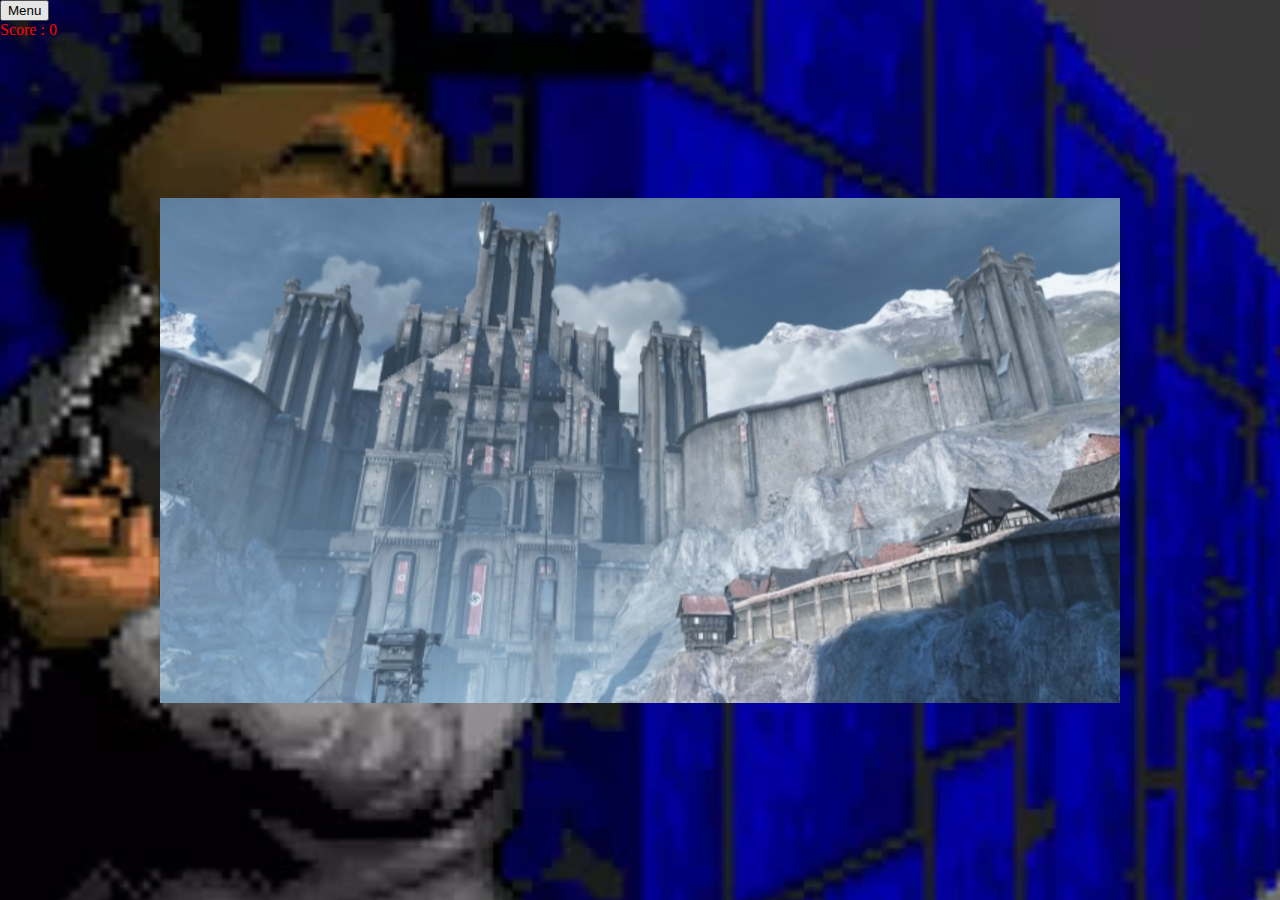
==== niveaux.html @ 66b55631 "first commit" ====
<!DOCTYPE html>
<html lang="en">
<head>
    <meta charset="UTF-8">
    <meta name="viewport" content="width=device-width, initial-scale=1.0">
    <title>Document</title>
    <link href="../css/style.css" rel="stylesheet">
    <link rel="shortcut icon" href="./sprite/diamant.png">
</head>
<body>

    <button type="button" id="buttonMenu" >Menu</button>

    <div id="Score">Score : 0</div>

    <div id="niveauTermine" hidden>Niveau Terminé</div>


    <div id="grille">

    </div>
</body>


<script type="module" src="./js/application/application.js"></script>
<!--<script type="text/javascript" src="../js/grille.js"></script>-->
</html>
---- css/style.css ----
#grille{
    display: grid;
    overflow: hidden;
    /*min-height: 100%;
    min-width: 100%;*/
    height: 505px;
    width: 960px;
    grid-template-columns: repeat(32, 30px);
    position: fixed;
    /*margin:0 auto;*/
    top: 50%;
    left: 50%;
    transform: translate(-50%, -50%);
    background-image: url("../sprite/chateauWolfenstein.png");
    background-repeat: no-repeat;
    background-position: center;
    background-size: 100%;
    
    /*grid-template-rows: 50px 50px;*/
    /*grid-template-columns: 50px 50px 50px;
    grid-template-rows: 50px 50px;*/

    /*height: 100 px;
    width: 100 px;*/
    background-color: brown;
    /*grid-template-columns: 1fr 1fr 1fr;*/

}

#Score{
    color: red;
}

#niveauTermine{
    position: fixed;
    /*margin:0 auto;*/
    top: 50%;
    left: 50%;
    transform: translate(-50%, -50%);
    color: red;
    z-index: 2;
}

.case{
    border: 1px solid;
    height: 30px;
    width: 30px;
    padding: 0;
    margin: 0;
    /*content:url("../sprite/stickman.png");*/
    
}

body{
    /*display: flex;*/
    min-height: 100vh;
    min-width: 100vw;
    padding: 0;
    margin: 0;
    background-image: url("../sprite/fond.png");
    background-repeat: no-repeat;
    background-position: center;
    background-size: 120%;
    /*box-sizing: border-box;*/
}
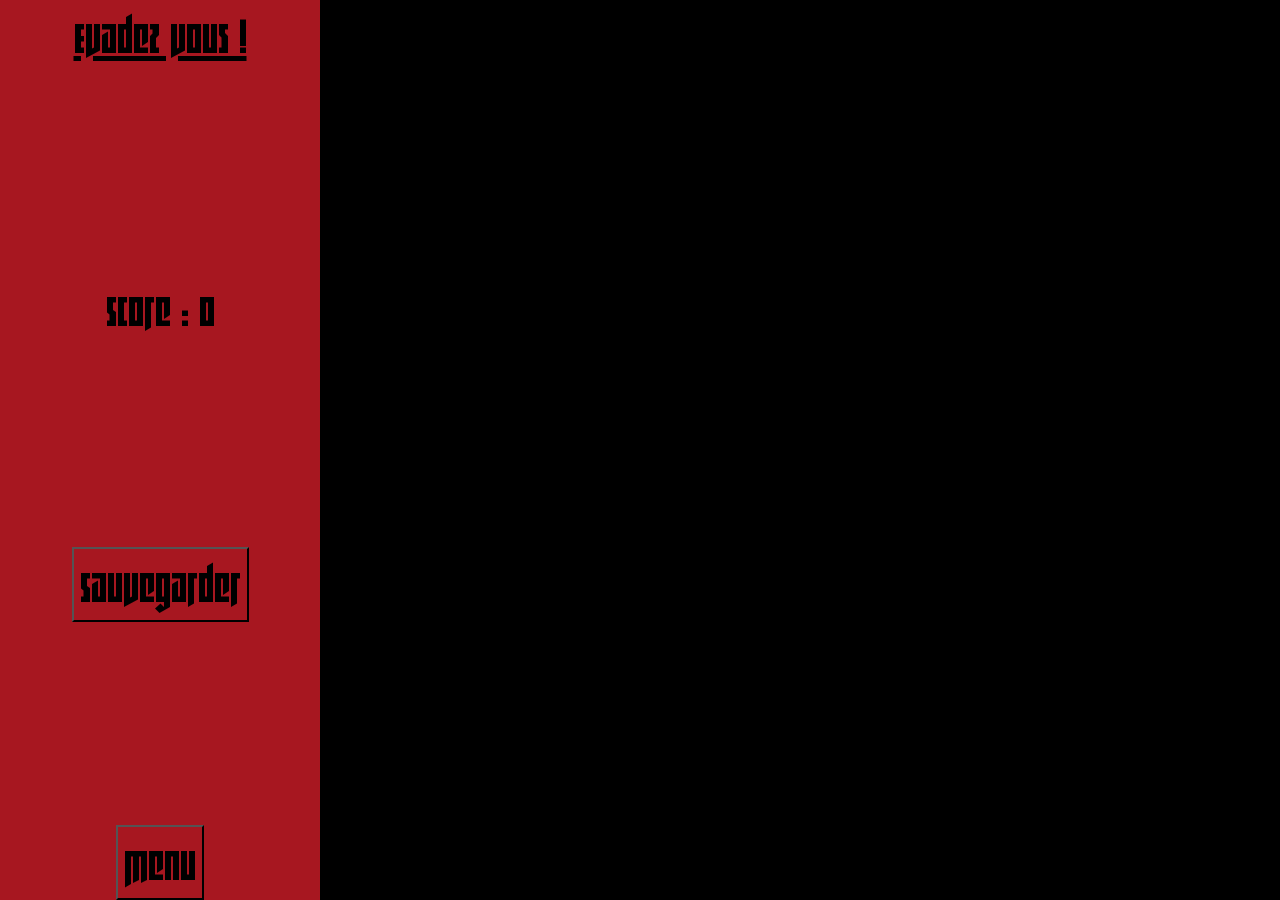
==== commit ba06dd95: "add save and small other improvements" ====
--- a/niveaux.html
+++ b/niveaux.html
@@ -1,27 +1,54 @@
 <!DOCTYPE html>
-<html lang="en">
+<html lang="fr">
 <head>
     <meta charset="UTF-8">
+    <meta http-equiv="X-UA-Compatible" content="IE=edge">
     <meta name="viewport" content="width=device-width, initial-scale=1.0">
     <title>Document</title>
-    <link href="../css/style.css" rel="stylesheet">
-    <link rel="shortcut icon" href="./sprite/diamant.png">
+    <link href="./css/style.css" rel="stylesheet">
+    <link rel="shortcut icon" href="./sprite/blazkowicz.png">
 </head>
 <body>
 
-    <button type="button" id="buttonMenu" >Menu</button>
+    <div id="niveau">
+        <div id="coteGauche">
+            <div id="divTexte">
+                <button id="evasion">Evadez vous !</button>
+            </div>
+            <div id="divScore">
+                <button id="score">Score : 0</button>
+            </div>
+            <div id="divSauvegarde">
+                <button id="buttonSauvegarde">Sauvegarder</button>
+            </div>
+            <div id="divButtonMenu">
+                <button type="button" id="buttonMenu" >Menu</button>
+            </div>
 
-    <div id="Score">Score : 0</div>
+            
+        </div>
 
-    <div id="niveauTermine" hidden>Niveau Terminé</div>
+        <div id="coteDroit">
+            <div id="grille">
+
+            </div>
+        </div>
+    </div>
+
+    <div id="niveauTermine" hidden>Niveau termine
+        <!--<div id="win">Vous avez gagne</div>-->
+        <button type="button" id="buttonNiveauSuivant" >Niveau suivant</button>
+    </div>
+
+    <div id="mort" hidden>Vous etes mort
+        <!--<div id="win">Vous avez gagne</div>-->
+        <button type="button" id="buttonrecommence" >Recommencez</button>
+    </div>
 
 
-    <div id="grille">
-
-    </div>
+    
 </body>
 
 
-<script type="module" src="./js/application/application.js"></script>
-<!--<script type="text/javascript" src="../js/grille.js"></script>-->
+<script type="module" src="./js/application/appli.js"></script>
 </html>--- a/css/style.css
+++ b/css/style.css
@@ -1,66 +1,239 @@
+@font-face {
+    font-family: "fontWolfenstein";
+    src: url("../font/wolfenstein.ttf");
+}
 
 #grille{
     display: grid;
     overflow: hidden;
-    /*min-height: 100%;
-    min-width: 100%;*/
-    height: 505px;
-    width: 960px;
+    height: 100%;
+    width: 100%;
+    /*height: 505px;
+    width: 960px;*/
     grid-template-columns: repeat(32, 30px);
+    /*position: fixed;*/
+    /*top: 50%;
+    left: 50%;
+    transform: translate(-30%, -50%);*/
+    /*background-image: url("../sprite/chateauWolfenstein.png");*/
+    background-repeat: no-repeat;
+    /*background-position: center;
+    background-size: 100%;*/
+    background-color: black;
+
+}
+
+/*#Score{
+    color: red;
+}*/
+
+#niveauTermine{
     position: fixed;
-    /*margin:0 auto;*/
+    min-height: 100vh;
+    min-width: 100vw;
+    text-align: center;
+    background-image: url('../sprite/winScreen.png');
+    background-repeat: no-repeat;
+    background-position: center;
+    background-size: 100% 100%;
+    object-fit: contain;
+    color: white;
+    z-index: 1;
+    /*padding:0;
+    margin:0;*/
+    top:0;
+    left:0;
+    
+    font-size: 100px;
+
+    /*width: 100%;
+    height: 100%;*/
+    /*align-items: center;
+    justify-content: center;*/
+}
+
+#buttonNiveauSuivant{
+    font-family: "fontWolfenstein";
+    font-size: 100px;
+    background-color: transparent;
+    /*border: none;*/
+    overflow: hidden;
+    outline: none;
+    /*color: rgb(254, 254, 14);*/
+    display: flex;
+    transform: translate(+150%, 0%);
+    background-color: transparent;
+    /*border: none;*/
+    border-color: black;
+}
+#buttonNiveauSuivant:hover{
+    color: white;
+}
+
+#mort{
+    position: fixed;
+    min-height: 100vh;
+    min-width: 100vw;
+    text-align: center;
+    background-image: url('../sprite/deathScreen.png');
+    background-repeat: no-repeat;
+    background-position: center;
+    background-size: 100% 100%;
+    object-fit: contain;
+    color: white;
+    z-index: 1;
+    top:0;
+    left:0;
+    
+    font-size: 100px;
+}
+
+#win{
     top: 50%;
     left: 50%;
     transform: translate(-50%, -50%);
-    background-image: url("../sprite/chateauWolfenstein.png");
-    background-repeat: no-repeat;
-    background-position: center;
-    background-size: 100%;
-    
-    /*grid-template-rows: 50px 50px;*/
-    /*grid-template-columns: 50px 50px 50px;
-    grid-template-rows: 50px 50px;*/
-
-    /*height: 100 px;
-    width: 100 px;*/
-    background-color: brown;
-    /*grid-template-columns: 1fr 1fr 1fr;*/
-
-}
-
-#Score{
-    color: red;
-}
-
-#niveauTermine{
-    position: fixed;
-    /*margin:0 auto;*/
-    top: 50%;
-    left: 50%;
-    transform: translate(-50%, -50%);
-    color: red;
-    z-index: 2;
-}
+    z-index: 3;
+}
+
+/*#mur{
+    transform: scale(1.2);
+}*/
 
 .case{
-    border: 1px solid;
-    height: 30px;
-    width: 30px;
+    /*background-size: contain;*/
+    /*display: flex;
+    justify-content: center;
+    align-items: center;*/
+    /*border: 1px solid;*/
+    /*height: 100%;
+    width: 100%;*/
+    /*/height: 30px;
+    width: 30px;*/
+    /*height: 30px;
+    width: 30px;*/
+    /*padding: 0;
+    margin: 0;*/
+    /*line-height: 0;
+    background-position: -100% 0;
+    background-size: cover;*/
+    /*background-size: 25px 20px;
+    background-position: 25px 20px;*/
+    /*transform: scale(2);*/
+}
+
+body{
+    font-family: "fontWolfenstein";
+    min-height: 100vh;
+    min-width: 100vw;
     padding: 0;
     margin: 0;
-    /*content:url("../sprite/stickman.png");*/
-    
-}
-
-body{
-    /*display: flex;*/
-    min-height: 100vh;
-    min-width: 100vw;
+    /*background-image: url("../sprite/fond.png");*/
+    background-repeat: no-repeat;
+    background-position: center;
+    /*background-size: 120%;*/
+}
+
+#coteGauche{
+    flex-basis: 45%;
+    background-color: rgb(167, 23, 32);
+    display: flex;
+    flex-direction: column;
+}
+
+#coteDroit{
+    flex-basis: 55%;
+}
+
+#divScore{
+    text-align:center;
+    margin-top: auto;
+    /*padding: 0;
+    margin-top: 0;*/
+}
+
+#score{
+    font-family: "fontWolfenstein";
+    font-size: 50px;
     padding: 0;
     margin: 0;
-    background-image: url("../sprite/fond.png");
-    background-repeat: no-repeat;
-    background-position: center;
-    background-size: 120%;
-    /*box-sizing: border-box;*/
-}+    background-color: transparent;
+    border: none;
+    overflow: hidden;
+    outline: none;
+    /*min-height: 100vh;
+    min-width: 100vw;
+    font-size: 50px;*/
+    /*background-color: transparent;
+    border: none;
+    overflow: hidden;
+    outline: none;*/
+}
+
+#divSauvegarde{
+    text-align:center;
+    margin-top: auto;
+}
+#buttonSauvegarde{
+    font-family: "fontWolfenstein";
+    font-size: 50px;
+    background-color: transparent;
+    border-color: black;
+    overflow: hidden;
+    outline: none;
+}
+#buttonSauvegarde:hover{
+    color: white;
+}
+
+#divButtonMenu{
+    text-align:center;
+    margin-top: auto;
+}
+
+#buttonMenu{
+    font-family: "fontWolfenstein";
+    font-size: 50px;
+    background-color: transparent;
+    /*border: none;*/
+    border-color: black;
+    overflow: hidden;
+    outline: none;
+}
+
+#buttonMenu:hover{
+    color: white;
+}
+
+#divTexte{
+    text-align:center;
+    margin-top: 0;
+}
+
+#evasion{
+    font-family: "fontWolfenstein";
+    font-size: 50px;
+    background-color: transparent;
+    border: none;
+    overflow: hidden;
+    outline: none;
+    text-decoration: underline black;
+}
+
+
+#buttonNiveauSuivant{
+    font-family: "fontWolfenstein";
+}
+
+button{
+    font-family: "fontWolfenstein";
+}
+
+#niveau{
+    display: flex;
+    min-height: 100vh;
+}
+
+#niveau > div {
+    flex-grow: 1;
+  }
+
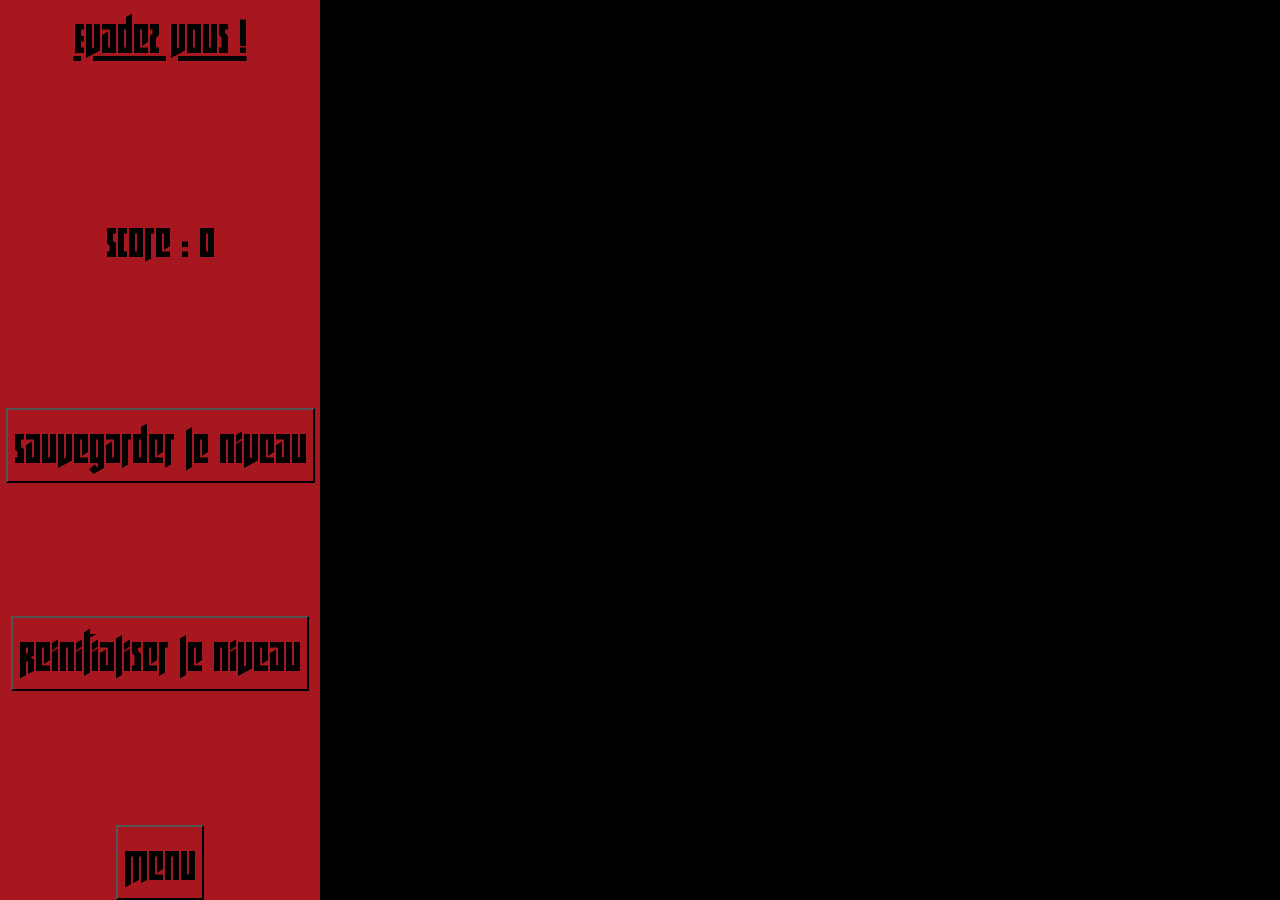
==== commit 31fc1a98: "add level reset and end game" ====
--- a/niveaux.html
+++ b/niveaux.html
@@ -19,7 +19,10 @@
                 <button id="score">Score : 0</button>
             </div>
             <div id="divSauvegarde">
-                <button id="buttonSauvegarde">Sauvegarder</button>
+                <button id="buttonSauvegarde">Sauvegarder le niveau</button>
+            </div>
+            <div id="divReinitialiser">
+                <button id="buttonReinitialiser">Reinitialiser le niveau</button>
             </div>
             <div id="divButtonMenu">
                 <button type="button" id="buttonMenu" >Menu</button>
@@ -45,6 +48,10 @@
         <button type="button" id="buttonrecommence" >Recommencez</button>
     </div>
 
+    <div id="divFinJeu" hidden>Vous vous etes evade !
+        <button type="button" id="finJeu" >Retourner au menu</button>
+    </div>
+
 
     
 </body>
--- a/css/style.css
+++ b/css/style.css
@@ -51,7 +51,6 @@
     /*align-items: center;
     justify-content: center;*/
 }
-
 #buttonNiveauSuivant{
     font-family: "fontWolfenstein";
     font-size: 100px;
@@ -69,6 +68,45 @@
 #buttonNiveauSuivant:hover{
     color: white;
 }
+
+#divFinJeu{
+    position: fixed;
+    min-height: 100vh;
+    min-width: 100vw;
+    text-align: center;
+    background-image: url('../sprite/endScreen.png');
+    background-repeat: no-repeat;
+    background-position: center;
+    background-size: 100% 100%;
+    object-fit: contain;
+    color: white;
+    z-index: 1;
+    /*padding:0;
+    margin:0;*/
+    top:0;
+    left:0;
+    
+    font-size: 100px;
+}
+#finJeu{
+    font-family: "fontWolfenstein";
+    font-size: 100px;
+    background-color: transparent;
+    /*border: none;*/
+    overflow: hidden;
+    outline: none;
+    /*color: rgb(254, 254, 14);*/
+    display: flex;
+    transform: translate(+100%, 270%);
+    background-color: transparent;
+    /*border: none;*/
+    border-color: black;
+}
+#finJeu:hover{
+    color: white;
+}
+
+
 
 #mort{
     position: fixed;
@@ -185,6 +223,22 @@
     color: white;
 }
 
+#divReinitialiser{
+    text-align:center;
+    margin-top: auto;
+}
+#buttonReinitialiser{
+    font-family: "fontWolfenstein";
+    font-size: 50px;
+    background-color: transparent;
+    border-color: black;
+    overflow: hidden;
+    outline: none;
+}
+#buttonReinitialiser:hover{
+    color: white;
+}
+
 #divButtonMenu{
     text-align:center;
     margin-top: auto;
